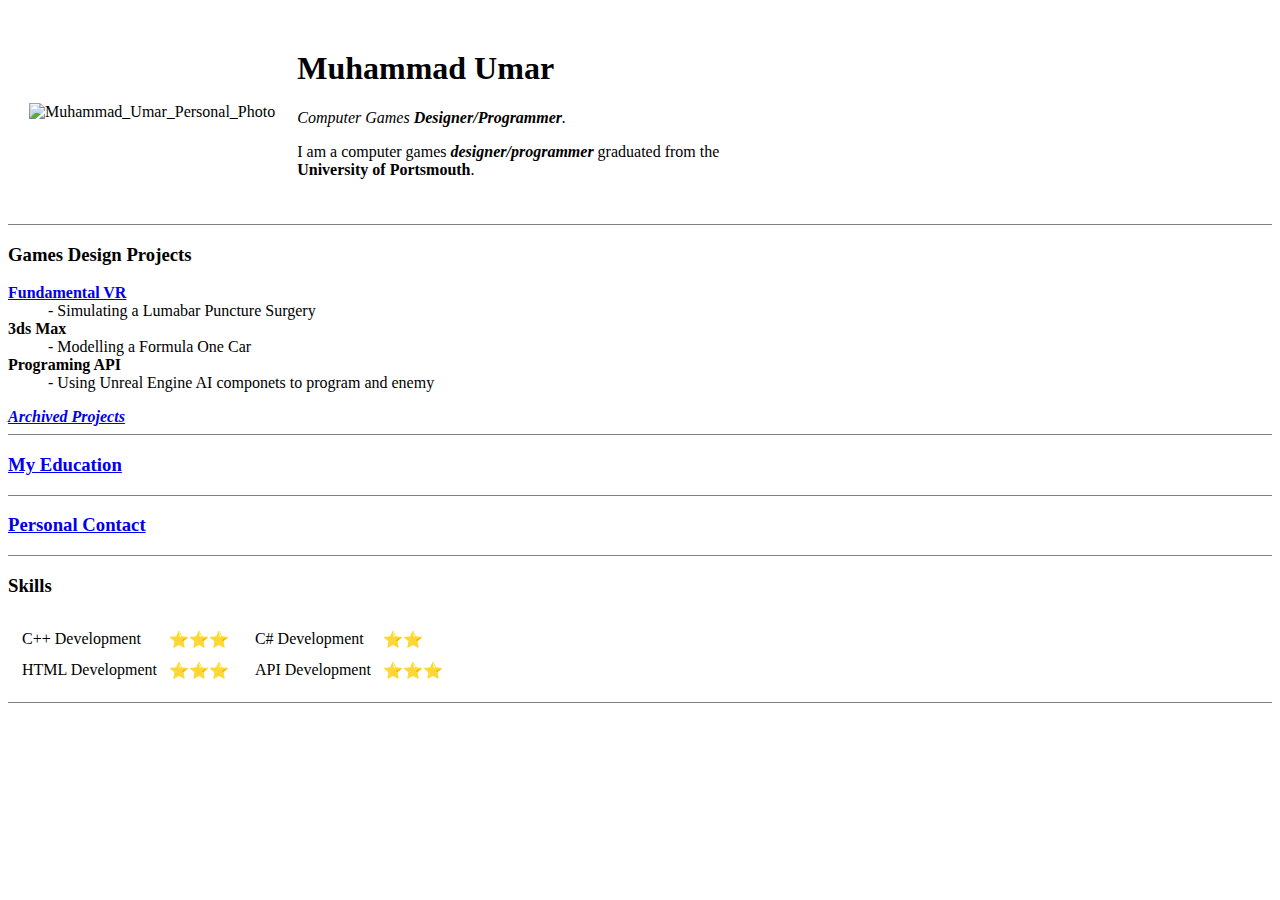
==== Index.html @ 919c45dc "Added a Home page" ====
<!DOCTYPE html>
<html lang="en">
	<head>
		<meta charset="UTF-8" />
		<title>Game_Dev Portfolio</title>
	</head>
	<body>
		<table cellspacing="20px">
			<tr>
				<td>
					<img
						src="D:\Web_Dev\HTML_Personal_Site\Web_Images\photo_2024-08-25_16-11-48-modified.png"
						alt="Muhammad_Umar_Personal_Photo"
						style="width: 150px; height: 150px"
					/>
				</td>
				<td>
					<h1>Muhammad Umar</h1>
					<p>
						<em>Computer Games <strong>Designer/Programmer</strong>.</em>
					</p>
					<p>
						I am a computer games
						<strong><em>designer/programmer</em></strong> graduated from the
						<br />
						<strong>University of Portsmouth</strong>.
					</p>
				</td>
			</tr>
		</table>
		<hr size="1" , noshade="0" />
		<h3>Games Design Projects</h3>
		<dl>
			<li>
				<strong
					><a href="D:\Web_Dev\HTML_Personal_Site\Fundamental_VR.html"
						>Fundamental VR</a
					></strong
				>
			</li>
			<dd>- Simulating a Lumabar Puncture Surgery</dd>
			<li><strong>3ds Max </strong></li>
			<dd>- Modelling a Formula One Car</dd>
			<li><strong>Programing API</strong></li>
			<dd>- Using Unreal Engine AI componets to program and enemy</dd>
		</dl>
		<em
			><strong
				><a href="Archived_Projects.html">Archived Projects</a></strong
			></em
		>
		<hr size="1" , noshade="0" />
		<h3>
			<a href="D:\Web_Dev\HTML_Personal_Site\Education.html">My Education</a>
		</h3>
		<hr size="1" , noshade="0" />
		<h3>
			<strong><a href="Contact_Page.html">Personal Contact</a></strong>
		</h3>
		<hr size="1" , noshade="0" />

		<h3>Skills</h3>
		<table>
			<tr>
				<td>
					<table cellspacing="10px">
						<tr>
							<td>C++ Development</td>
							<td>⭐⭐⭐</td>
						</tr>
						<tr>
							<td>HTML Development</td>
							<td>⭐⭐⭐</td>
						</tr>
					</table>
				</td>
				<td>
					<table cellspacing="10px">
						<tr>
							<td>C# Development</td>
							<td>⭐⭐</td>
						</tr>
						<tr>
							<td>API Development</td>
							<td>⭐⭐⭐</td>
						</tr>
					</table>
				</td>
			</tr>
		</table>
		<hr size="1" , noshade="0" />
	</body>
</html>
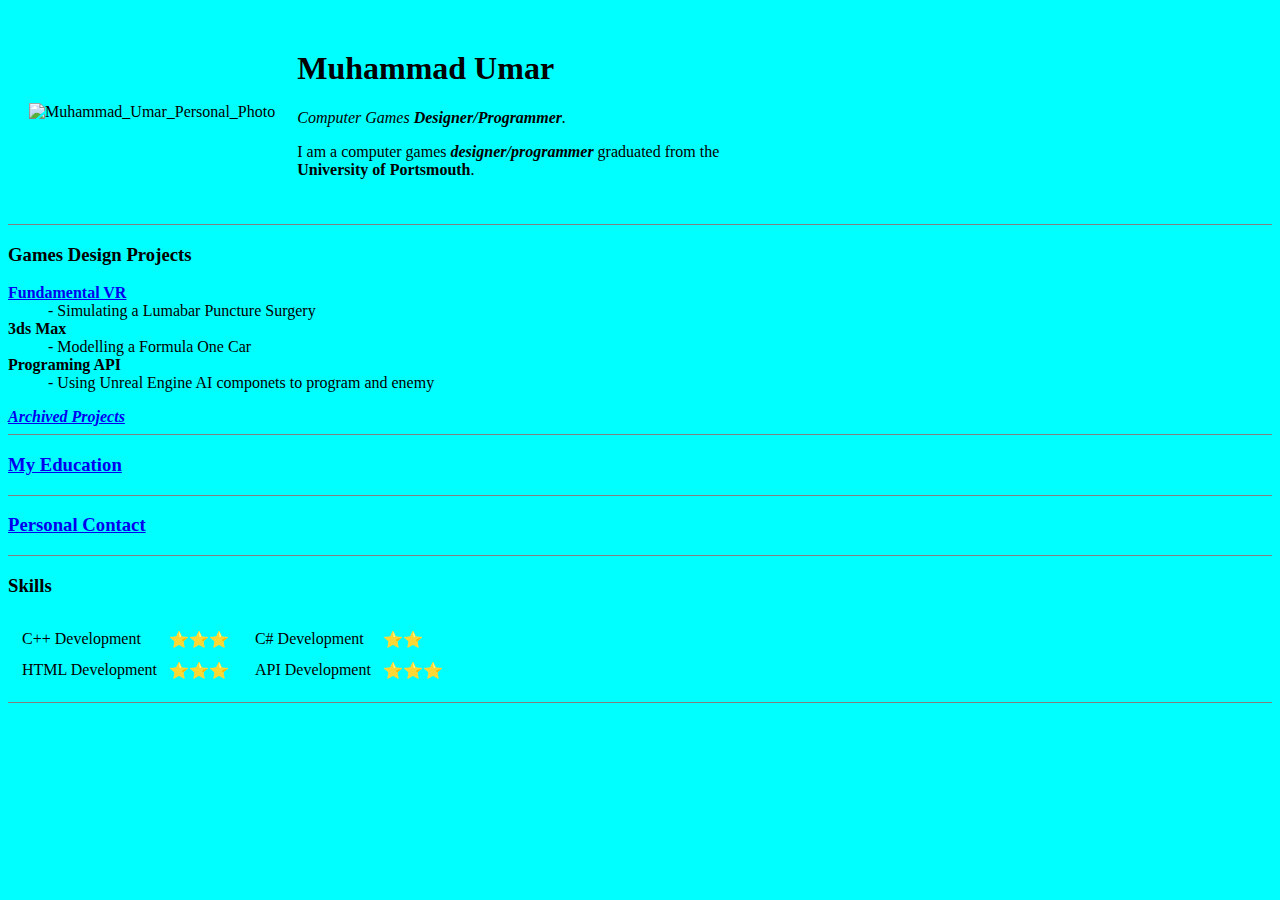
==== commit 84feb28f: "back ground colour" ====
--- a/Index.html
+++ b/Index.html
@@ -4,12 +4,12 @@
 		<meta charset="UTF-8" />
 		<title>Game_Dev Portfolio</title>
 	</head>
-	<body>
+	<body style="background-color: aqua">
 		<table cellspacing="20px">
 			<tr>
 				<td>
 					<img
-						src="D:\Web_Dev\HTML_Personal_Site\Web_Images\photo_2024-08-25_16-11-48-modified.png"
+						src="https://github.com/HOODINIII/Personal_Portfolio/blob/main/Web_Images/photo_2024-08-25_16-11-48-modified.png?raw=true"
 						alt="Muhammad_Umar_Personal_Photo"
 						style="width: 150px; height: 150px"
 					/>
@@ -32,11 +32,7 @@
 		<h3>Games Design Projects</h3>
 		<dl>
 			<li>
-				<strong
-					><a href="D:\Web_Dev\HTML_Personal_Site\Fundamental_VR.html"
-						>Fundamental VR</a
-					></strong
-				>
+				<strong><a href="Fundamental_VR.html">Fundamental VR</a></strong>
 			</li>
 			<dd>- Simulating a Lumabar Puncture Surgery</dd>
 			<li><strong>3ds Max </strong></li>
@@ -51,7 +47,7 @@
 		>
 		<hr size="1" , noshade="0" />
 		<h3>
-			<a href="D:\Web_Dev\HTML_Personal_Site\Education.html">My Education</a>
+			<a href="Education.html">My Education</a>
 		</h3>
 		<hr size="1" , noshade="0" />
 		<h3>
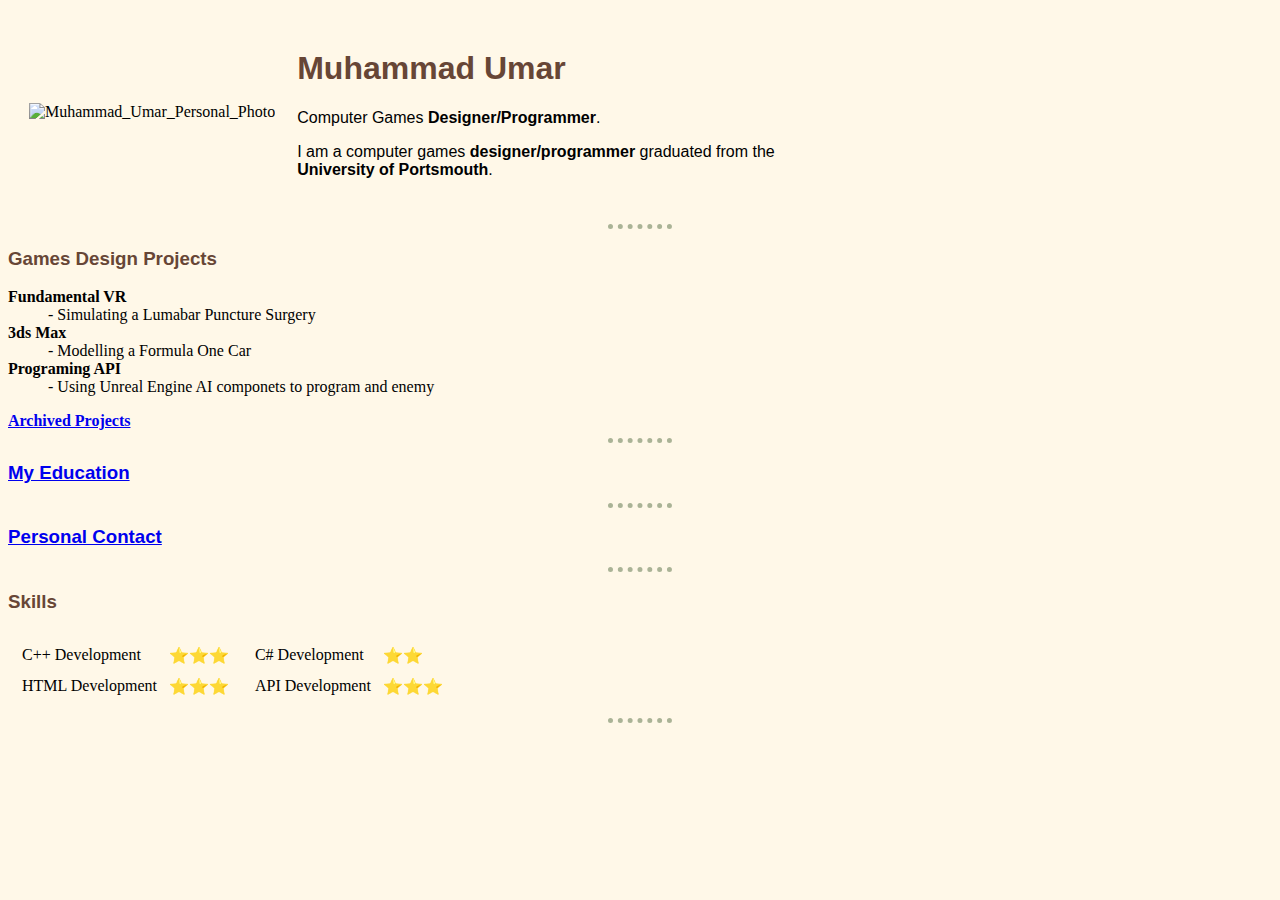
==== commit c85d2bc9: "Css creation and styling" ====
--- a/Index.html
+++ b/Index.html
@@ -3,8 +3,9 @@
 	<head>
 		<meta charset="UTF-8" />
 		<title>Game_Dev Portfolio</title>
+		<link rel="stylesheet" href="css/Style.css" />
 	</head>
-	<body style="background-color: aqua">
+	<body>
 		<table cellspacing="20px">
 			<tr>
 				<td>
@@ -16,23 +17,21 @@
 				</td>
 				<td>
 					<h1>Muhammad Umar</h1>
-					<p>
-						<em>Computer Games <strong>Designer/Programmer</strong>.</em>
-					</p>
+					<p>Computer Games <strong>Designer/Programmer</strong>.</p>
 					<p>
 						I am a computer games
-						<strong><em>designer/programmer</em></strong> graduated from the
+						<strong>designer/programmer</strong> graduated from the
 						<br />
 						<strong>University of Portsmouth</strong>.
 					</p>
 				</td>
 			</tr>
 		</table>
-		<hr size="1" , noshade="0" />
+		<hr />
 		<h3>Games Design Projects</h3>
 		<dl>
 			<li>
-				<strong><a href="Fundamental_VR.html">Fundamental VR</a></strong>
+				<strong>Fundamental VR</strong>
 			</li>
 			<dd>- Simulating a Lumabar Puncture Surgery</dd>
 			<li><strong>3ds Max </strong></li>
@@ -40,20 +39,16 @@
 			<li><strong>Programing API</strong></li>
 			<dd>- Using Unreal Engine AI componets to program and enemy</dd>
 		</dl>
-		<em
-			><strong
-				><a href="Archived_Projects.html">Archived Projects</a></strong
-			></em
-		>
-		<hr size="1" , noshade="0" />
+		<strong><a href="Archived_Projects.html">Archived Projects</a></strong>
+		<hr />
 		<h3>
 			<a href="Education.html">My Education</a>
 		</h3>
-		<hr size="1" , noshade="0" />
+		<hr />
 		<h3>
 			<strong><a href="Contact_Page.html">Personal Contact</a></strong>
 		</h3>
-		<hr size="1" , noshade="0" />
+		<hr />
 
 		<h3>Skills</h3>
 		<table>
@@ -84,6 +79,6 @@
 				</td>
 			</tr>
 		</table>
-		<hr size="1" , noshade="0" />
+		<hr />
 	</body>
 </html>
--- a/css/Style.css
+++ b/css/Style.css
@@ -0,0 +1,31 @@
+body {
+	background-color: #fff8e8;
+}
+
+hr {
+	border-style: none;
+	border-top-style: dotted;
+	border-color: #aab396;
+	border-width: 5px;
+	width: 5%;
+}
+
+h1 {
+	color: #674636;
+	font-family: Arial, Helvetica, sans-serif;
+}
+
+h2 {
+	color: #674636;
+	font-family: Arial, Helvetica, sans-serif;
+}
+
+h3 {
+	color: #674636;
+	font-family: Arial, Helvetica, sans-serif;
+}
+
+p {
+	color: black;
+	font-family: Arial, Helvetica, sans-serif;
+}
